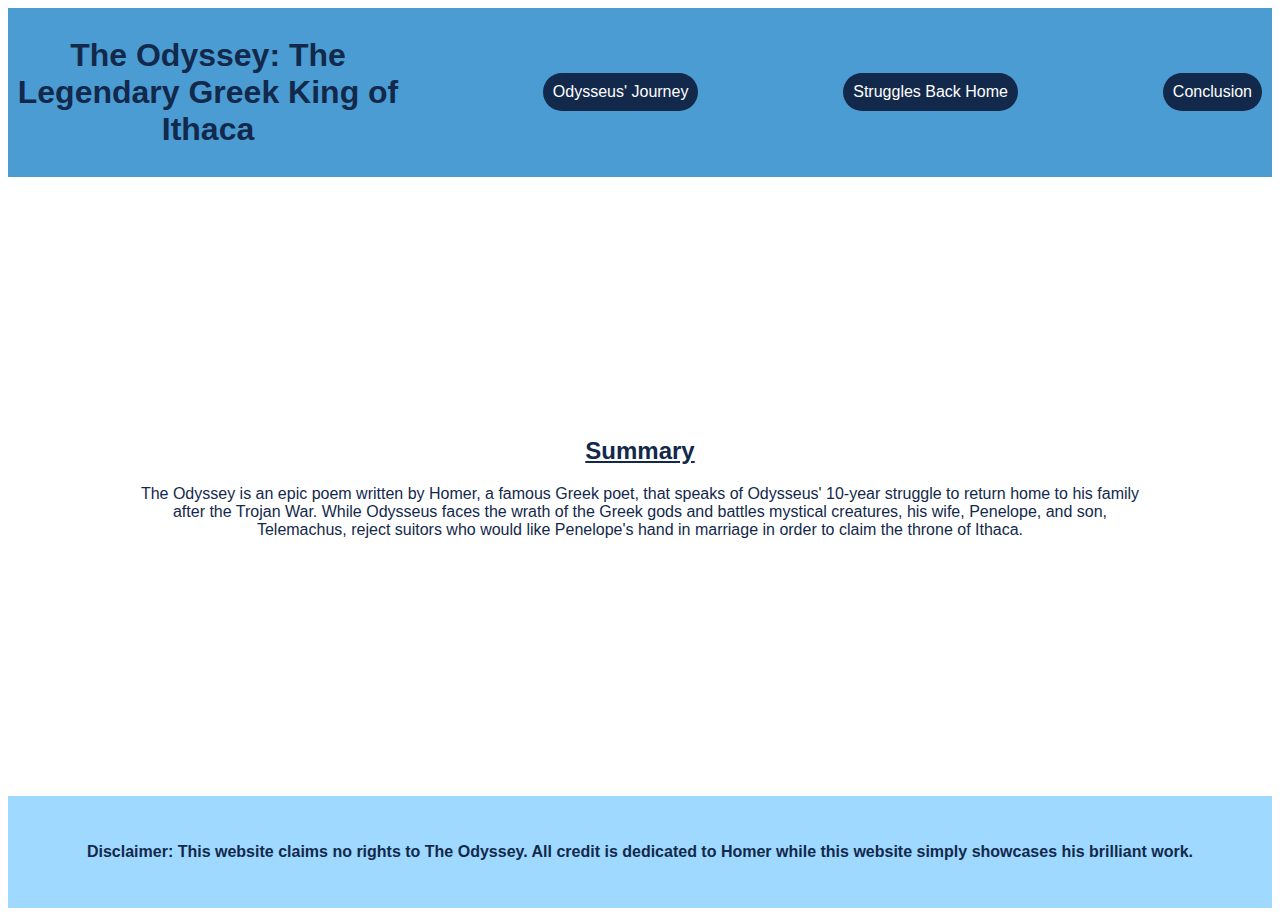
==== index.html @ 225530f3 "Started A1" ====
<!doctype html>
<html lang="en">
    <head>
        <meta charset="UTF-8">
        <title>Ibrahim Mubarek - A01 Home Page</title>
        <meta name="viewport" content="width=device-width, initial-scale=1.0">
        <link href="styles.css" rel="stylesheet" type="text/css">
    </head>
<body>
    <nav>
        <h1 id="title">The Odyssey: The Legendary Greek King of Ithaca</h1>
        <a class = "button" href="journey.html">Odysseus' Journey</a>
        <a class = "button" href="family.html">Struggles Back Home</a>
        <a class = "button" href="conclusion.html">Conclusion</a>
    </nav>

    <main>
        <div class = "content">
            <h2>Summary</h2>
            <p>The Odyssey is an epic poem written by Homer, a famous Greek poet, that speaks of 
                Odysseus' 10-year struggle to return home to his family after the Trojan War. While Odysseus faces the wrath of the Greek gods and battles mystical creatures, his wife, Penelope, and son, Telemachus, reject suitors who would like Penelope's
                hand in marriage in order to claim the throne of Ithaca.</p>
        </div>
    </main>

    <footer>
        <header>Disclaimer: This website claims no rights to The Odyssey. All credit is dedicated to Homer
            while this website simply showcases his brilliant work.</header>
    </footer>

</body>

</html>
---- styles.css ----
body{
    font-family: Arial;
    background-color: white ; 
    height: 100vh ;
    display: grid;
    grid-template-columns: 1fr; 
    grid-template-rows: 3fr 11fr 2fr; 
    text-align:center;
}
#title{
    color: #13294B ;  
    max-width:400px ; 
}
nav{ 
    display:flex ; 
    align-items:center ; 
    justify-content:space-between;
    grid-column: 1/2;
    grid-row: 1/2 ;
    background-color: #4B9CD3 ; 
}
main{
    display:flex;
    flex-direction:column ; 
    justify-content:center ; 
    align-items:center ; 
    grid-column: 1/2;
    grid-row: 2/3 ;
    background-color:white ; 
}
footer{
    display:flex ; 
    justify-content:center ; 
    align-items:center ; 
    background-color: #9FD9FF; 
    grid-column: 1/2;
    grid-row: 3/4 ;
}
.button{
    background-color:#13294B ;
    color:white ; 
    text-decoration:none ; 
    border-radius: 30px;
    padding:10px ;
    margin:10px;

}
.button:hover{
    background-color: #9FD9FF; 
    color: #13294B ;
}
p{
    color: #13294B ;
    max-width:1000px ; 
}
h2{
    color: #13294B ;
    text-decoration:underline ; 
}
header{
    color: #13294B ;
    font-weight:bold ; 
}
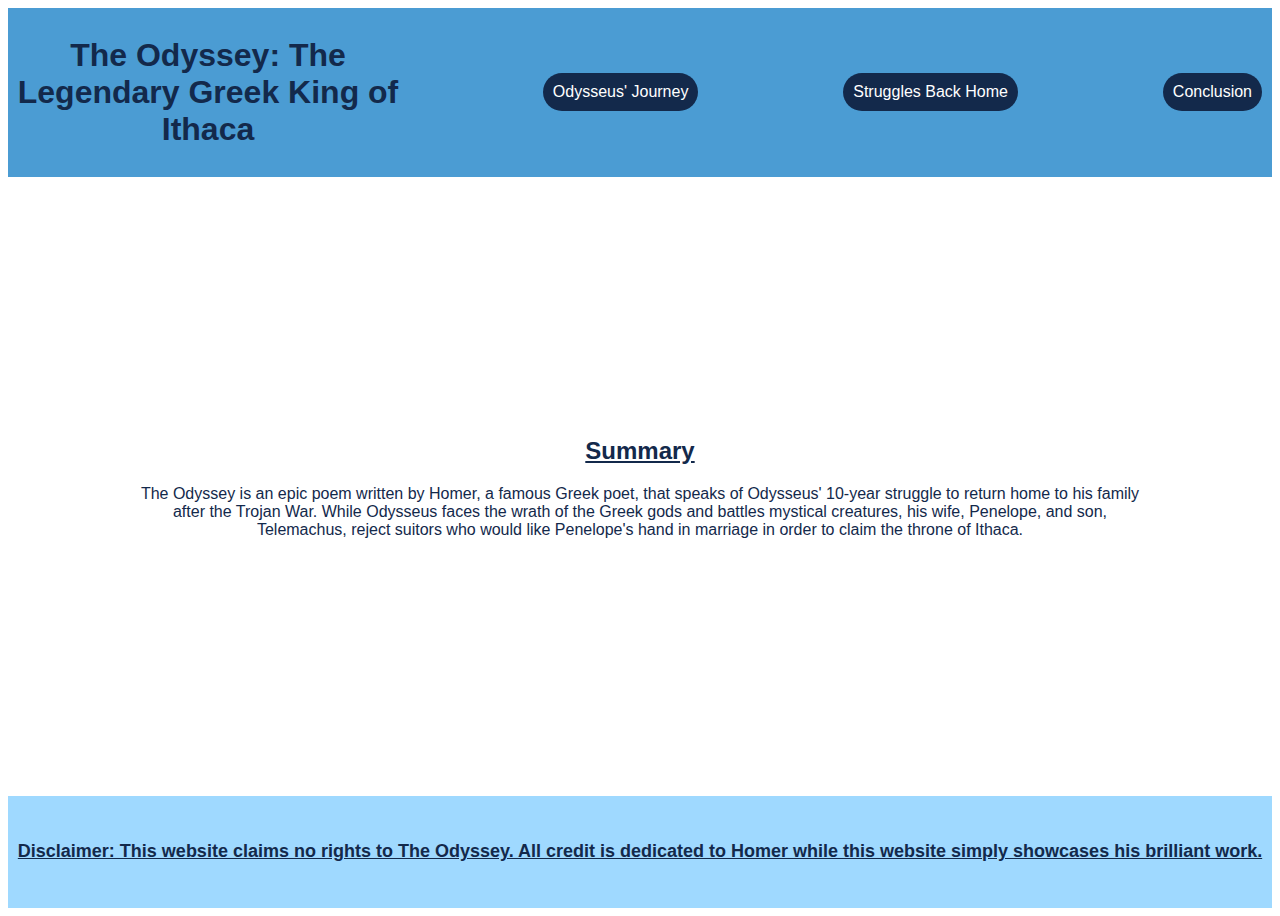
==== commit 8d2be741: "Trying to add hierarchy" ====
--- a/index.html
+++ b/index.html
@@ -16,7 +16,7 @@
 
     <main>
         <div class = "content">
-            <h2>Summary</h2>
+            <h2 class = "header">Summary</h2>
             <p>The Odyssey is an epic poem written by Homer, a famous Greek poet, that speaks of 
                 Odysseus' 10-year struggle to return home to his family after the Trojan War. While Odysseus faces the wrath of the Greek gods and battles mystical creatures, his wife, Penelope, and son, Telemachus, reject suitors who would like Penelope's
                 hand in marriage in order to claim the throne of Ithaca.</p>
@@ -24,8 +24,8 @@
     </main>
 
     <footer>
-        <header>Disclaimer: This website claims no rights to The Odyssey. All credit is dedicated to Homer
-            while this website simply showcases his brilliant work.</header>
+        <h2 class = "header" id = "footerText">Disclaimer: This website claims no rights to The Odyssey. All credit is dedicated to Homer
+            while this website simply showcases his brilliant work.</h2>
     </footer>
 
 </body>
--- a/styles.css
+++ b/styles.css
@@ -26,7 +26,6 @@
     align-items:center ; 
     grid-column: 1/2;
     grid-row: 2/3 ;
-    background-color:white ; 
 }
 footer{
     display:flex ; 
@@ -50,14 +49,15 @@
     color: #13294B ;
 }
 p{
+    font-family:sans-serif ; 
     color: #13294B ;
     max-width:1000px ; 
 }
-h2{
+.header{
     color: #13294B ;
     text-decoration:underline ; 
 }
-header{
-    color: #13294B ;
+#footerText{
     font-weight:bold ; 
+    font-size:18px; 
 }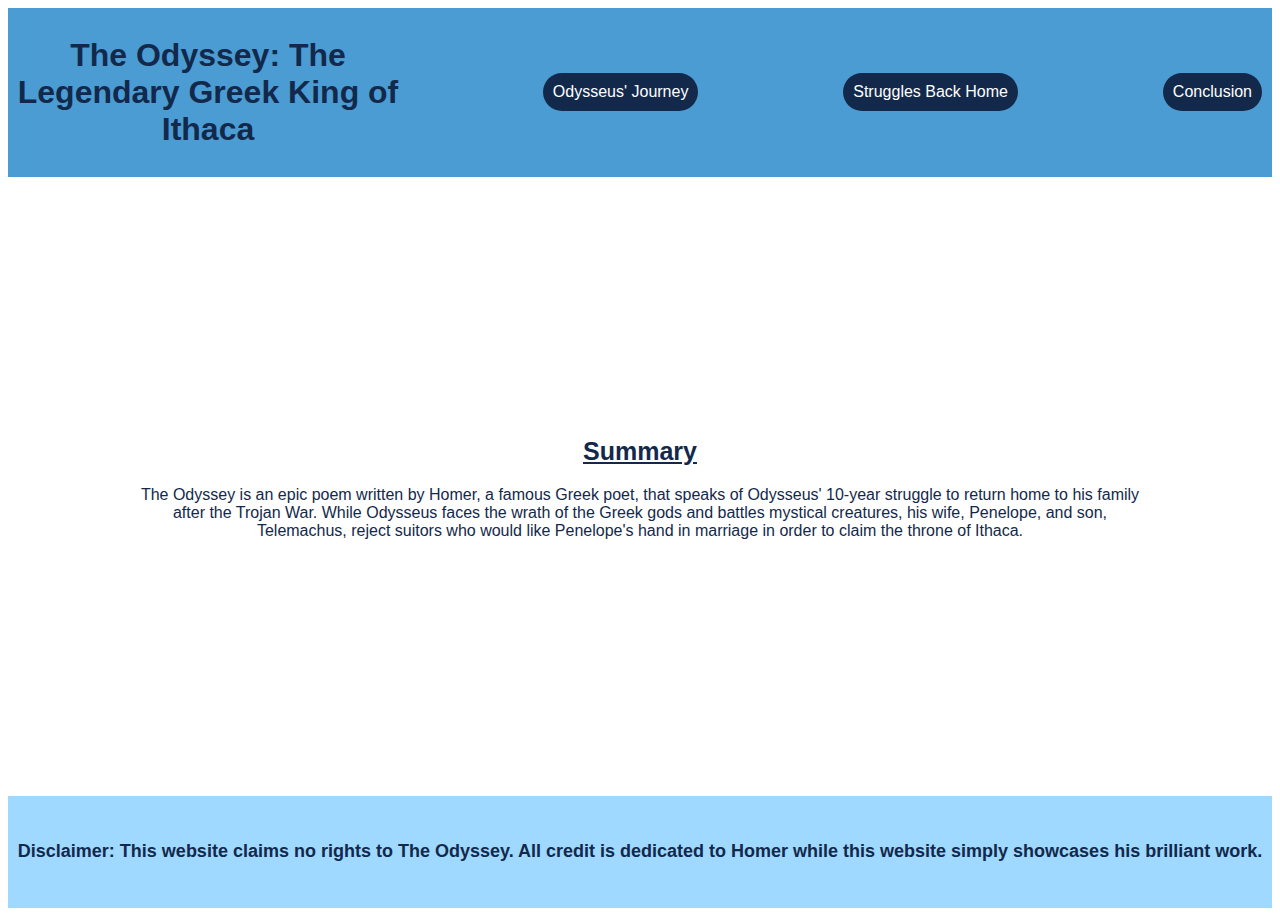
==== commit 47faeddb: "Added hierarchy examplee" ====
--- a/index.html
+++ b/index.html
@@ -16,7 +16,7 @@
 
     <main>
         <div class = "content">
-            <h2 class = "header">Summary</h2>
+            <h2>Summary</h2>
             <p>The Odyssey is an epic poem written by Homer, a famous Greek poet, that speaks of 
                 Odysseus' 10-year struggle to return home to his family after the Trojan War. While Odysseus faces the wrath of the Greek gods and battles mystical creatures, his wife, Penelope, and son, Telemachus, reject suitors who would like Penelope's
                 hand in marriage in order to claim the throne of Ithaca.</p>
@@ -24,7 +24,7 @@
     </main>
 
     <footer>
-        <h2 class = "header" id = "footerText">Disclaimer: This website claims no rights to The Odyssey. All credit is dedicated to Homer
+        <h2>Disclaimer: This website claims no rights to The Odyssey. All credit is dedicated to Homer
             while this website simply showcases his brilliant work.</h2>
     </footer>
 
--- a/styles.css
+++ b/styles.css
@@ -53,11 +53,13 @@
     color: #13294B ;
     max-width:1000px ; 
 }
-.header{
+main h2{
     color: #13294B ;
     text-decoration:underline ; 
+    font-size:25px;
 }
-#footerText{
+footer h2{
+    color: #13294B ;
     font-weight:bold ; 
     font-size:18px; 
 }